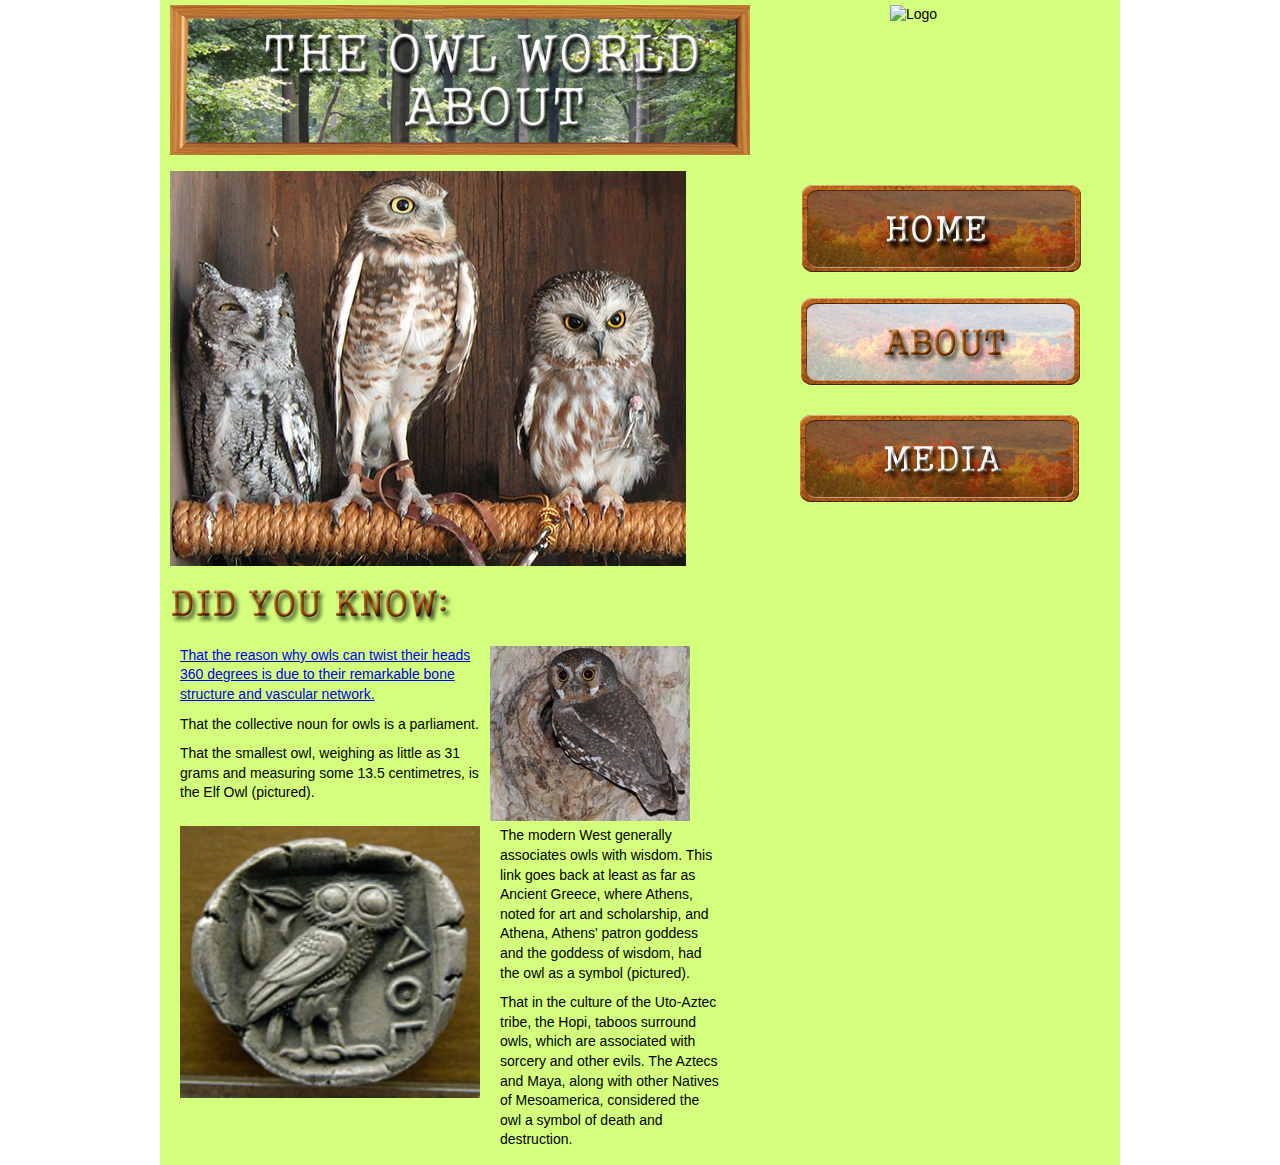
==== about.html @ 022aae03 "Moved back to root folder" ====
<!DOCTYPE html>
<html lang="en">
	<head>
    	<meta charset="utf-8">
    	<meta name="description" content="Your description goes here">
    	<meta name="keywords" content="one, two, three">
	
		<title>The Owl World | About</title>
		
		<!-- external CSS link -->
		<link rel="stylesheet" href="css/reset.css">
		<link rel="stylesheet" href="css/960_12_col.css">
		<link rel="stylesheet" href="css/style.css">
		
		<script src="js/jquery-1.9.0.min.js"></script>
	</head>

	<body>
		<!-- Page banner and logo -->
		<div id="container" class="container_12">
			<header class="clearfix">
				<h1 class="box grid_2 push_9">
					<img src="images/logo.png" alt="Logo">
				</h1>
				<div class="box2 grid_10 pull_2">
					<img src="images/about-banner.png" alt="Banner">
				</div>
			</header> 
			<div id="content" class="clearfix">
				<section id="main" class="box grid_8">

		<img src="images/Owls.jpg" alt="About Page Image">
		<h2><img src="images/About Heading.png" alt="About Heading"></h2>

		<img src="images/Elf Owl.jpg" alt="Owl">

<!-- Unordered list -->
<ul class="grid_4">					
	<li><a href="http://io9.com/5980528/how-do-owls-twist-their-heads-all-the-way-around-without-dying-at-last-we-know">That the reason why owls can twist their heads 360 degrees is due to their remarkable bone structure and vascular network.</a></li>
	<li>That the collective noun for owls is a parliament.</li>
	<li>That the smallest owl, weighing as little as 31 grams and measuring some 13.5 centimetres, is the Elf Owl (pictured).</li>
</ul>


<img src="images/Owl Coin.jpg" class="grid_4" alt="Owl Coin">
<!-- Unordered list -->
<ul class="grid_3">
	<li>The modern West generally associates owls with wisdom. This link goes back at least as far as Ancient Greece, where Athens, noted for art and scholarship, and Athena, Athens' patron goddess and the goddess of wisdom, had the owl as a symbol (pictured).</li>
	<li>That in the culture of the Uto-Aztec tribe, the Hopi, taboos surround owls, which are associated with sorcery and other evils. The Aztecs and Maya, along with other Natives of Mesoamerica, considered the owl a symbol of death and destruction. </li>
</ul>

				</section>
				<aside id="sidebar" class="box2 grid_4 alpha">
<!-- Sidebar menu code -->
<ul id="pagelinks">
	<li class="home">
		<a href="index.html">HOME</a>
	</li>
	<li class="about active">
		<a href="about.html">ABOUT</a>
	</li>
	<li class="media">
		<a href="media_menu.html">MEDIA</a>
	</li>
</ul>


				</aside>
				

			
			</div>

		</div><!-- #container --> 
	</body>
</html>
---- css/960_12_col.css ----
/*
  960 Grid System ~ Core CSS.
  Learn more ~ http://960.gs/

  Licensed under GPL and MIT.
*/

/*
  Forces backgrounds to span full width,
  even if there is horizontal scrolling.
  Increase this if your layout is wider.

  Note: IE6 works fine without this fix.
*/

body {
  min-width: 960px;
}

/* `Container
----------------------------------------------------------------------------------------------------*/

.container_12 {
  margin-left: auto;
  margin-right: auto;
  width: 960px;
}

/* `Grid >> Global
----------------------------------------------------------------------------------------------------*/

.grid_1,
.grid_2,
.grid_3,
.grid_4,
.grid_5,
.grid_6,
.grid_7,
.grid_8,
.grid_9,
.grid_10,
.grid_11,
 
.grid_12 {
  display: inline;
  float: left;
  margin-left: 10px;
  margin-right: 10px;
}

.push_1, .pull_1,
.push_2, .pull_2,
.push_3, .pull_3,
.push_4, .pull_4,
.push_5, .pull_5,
.push_6, .pull_6,
.push_7, .pull_7,
.push_8, .pull_8,
.push_9, .pull_9,
.push_10, .pull_10,
.push_11, .pull_11 {
  position: relative;
}

/* `Grid >> Children (Alpha ~ First, Omega ~ Last)
----------------------------------------------------------------------------------------------------*/

.alpha {
  margin-left: 0;
}

.omega {
  margin-right: 0;
}

/* `Grid >> 12 Columns
----------------------------------------------------------------------------------------------------*/

.container_12 .grid_1 {
  width: 60px;
}

.container_12 .grid_2 {
  width: 140px;
}

.container_12 .grid_3 {
  width: 220px;
}

.container_12 .grid_4 {
  width: 300px;
}

.container_12 .grid_5 {
  width: 380px;
}

.container_12 .grid_6 {
  width: 460px;
}

.container_12 .grid_7 {
  width: 540px;
}

.container_12 .grid_8 {
  width: 620px;
}

.container_12 .grid_9 {
  width: 700px;
}

.container_12 .grid_10 {
  width: 780px;
}

.container_12 .grid_11 {
  width: 860px;
}

.container_12 .grid_12 {
  width: 940px;
}

/* `Prefix Extra Space >> 12 Columns
----------------------------------------------------------------------------------------------------*/

.container_12 .prefix_1 {
  padding-left: 80px;
}

.container_12 .prefix_2 {
  padding-left: 160px;
}

.container_12 .prefix_3 {
  padding-left: 240px;
}

.container_12 .prefix_4 {
  padding-left: 320px;
}

.container_12 .prefix_5 {
  padding-left: 400px;
}

.container_12 .prefix_6 {
  padding-left: 480px;
}

.container_12 .prefix_7 {
  padding-left: 560px;
}

.container_12 .prefix_8 {
  padding-left: 640px;
}

.container_12 .prefix_9 {
  padding-left: 720px;
}

.container_12 .prefix_10 {
  padding-left: 800px;
}

.container_12 .prefix_11 {
  padding-left: 880px;
}

/* `Suffix Extra Space >> 12 Columns
----------------------------------------------------------------------------------------------------*/

.container_12 .suffix_1 {
  padding-right: 80px;
}

.container_12 .suffix_2 {
  padding-right: 160px;
}

.container_12 .suffix_3 {
  padding-right: 240px;
}

.container_12 .suffix_4 {
  padding-right: 320px;
}

.container_12 .suffix_5 {
  padding-right: 400px;
}

.container_12 .suffix_6 {
  padding-right: 480px;
}

.container_12 .suffix_7 {
  padding-right: 560px;
}

.container_12 .suffix_8 {
  padding-right: 640px;
}

.container_12 .suffix_9 {
  padding-right: 720px;
}

.container_12 .suffix_10 {
  padding-right: 800px;
}

.container_12 .suffix_11 {
  padding-right: 880px;
}

/* `Push Space >> 12 Columns
----------------------------------------------------------------------------------------------------*/

.container_12 .push_1 {
  left: 80px;
}

.container_12 .push_2 {
  left: 160px;
}

.container_12 .push_3 {
  left: 240px;
}

.container_12 .push_4 {
  left: 320px;
}

.container_12 .push_5 {
  left: 400px;
}

.container_12 .push_6 {
  left: 480px;
}

.container_12 .push_7 {
  left: 560px;
}

.container_12 .push_8 {
  left: 640px;
}

.container_12 .push_9 {
  left: 720px;
}

.container_12 .push_10 {
  left: 800px;
}

.container_12 .push_11 {
  left: 880px;
}

/* `Pull Space >> 12 Columns
----------------------------------------------------------------------------------------------------*/

.container_12 .pull_1 {
  left: -80px;
}

.container_12 .pull_2 {
  left: -160px;
}

.container_12 .pull_3 {
  left: -240px;
}

.container_12 .pull_4 {
  left: -320px;
}

.container_12 .pull_5 {
  left: -400px;
}

.container_12 .pull_6 {
  left: -480px;
}

.container_12 .pull_7 {
  left: -560px;
}

.container_12 .pull_8 {
  left: -640px;
}

.container_12 .pull_9 {
  left: -720px;
}

.container_12 .pull_10 {
  left: -800px;
}

.container_12 .pull_11 {
  left: -880px;
}

/* `Clear Floated Elements
----------------------------------------------------------------------------------------------------*/

/* http://sonspring.com/journal/clearing-floats */

.clear {
  clear: both;
  display: block;
  overflow: hidden;
  visibility: hidden;
  width: 0;
  height: 0;
}

/* http://www.yuiblog.com/blog/2010/09/27/clearfix-reloaded-overflowhidden-demystified */

.clearfix:before,
.clearfix:after,
.container_12:before,
.container_12:after {
  content: '.';
  display: block;
  overflow: hidden;
  visibility: hidden;
  font-size: 0;
  line-height: 0;
  width: 0;
  height: 0;
}

.clearfix:after,
.container_12:after {
  clear: both;
}

/*
  The following zoom:1 rule is specifically for IE6 + IE7.
  Move to separate stylesheet if invalid CSS is a problem.
*/

.clearfix,
.container_12 {
  zoom: 1;
}
---- css/style.css ----
/******************************************
/* SETUP                   
/*******************************************/

/* Box Model Hack */
* {
     -moz-box-sizing: border-box; /* Firexfox */
     -webkit-box-sizing: border-box; /* Safari/Chrome/iOS/Android */
     box-sizing: border-box; /* IE */
}

/* Clear fix hack */
.clearfix:after {
     content: ".";
     display: block;
     clear: both;
     visibility: hidden;
     line-height: 0;
     height: 0;
}

.clear {
	clear: both;
}

.alignright {
	float: right; 
	padding: 0 0 10px 10px; /* note the padding around a right floated image */
}

.alignleft {
	float: left; 
	padding: 0 10px 10px 0; /* note the padding around a left floated image */
}

/******************************************
/* BASE STYLES                   
/*******************************************/

body {
     background-image:url(../images/Forest-1D.jpg);
     color: #000;
     font-size: 14px;
     line-height: 1.4;
     font-family: Helvetica, Arial, sans-serif;
}


/******************************************
/* LAYOUT                   
/*******************************************/

/* Center the container */
#container {
	width: 960px;
	margin: auto;
}



/******************************************
/* ADDITIONAL STYLES                   
/*******************************************/

#container {
     background: #D4FF7D;
}

.box {
     padding: 5px 0;
}

.box2 {
     padding: 5px 0;
}


p {
     padding-top: 15px;
     width: 90%;
}

li {
     padding-bottom: 10px;
}

h2 {
     padding-top: 15px;
     padding-bottom: 15px;
}

#sidebar li a {
     display:block;
     height:105px;
     background-image:url(../images/menubars.png);
     background-repeat: no-repeat;
     text-indent: -9999px;
}


#pagelinks .home a{
     width:283px;
     background-position: -15px 0;
}
#pagelinks .home:hover a{
     background-position: -15px -102px;
}
#pagelinks .home.active a{
     background-position: -15px -210px;
}

#pagelinks .about a{
     width:283px;
     background-position: -317px 0;
}

#pagelinks .about:hover a{
     background-position: -318px -102px;
}

#pagelinks .about.active a{
          background-position: -317px -204px;
}

#pagelinks .media a{
     width:283px;
     background-position: -620px 0;
}
#pagelinks .media:hover a{
          background-position: -621px -102px;
}
#pagelinks .media.active a{
          background-position: -620px -210px;
}
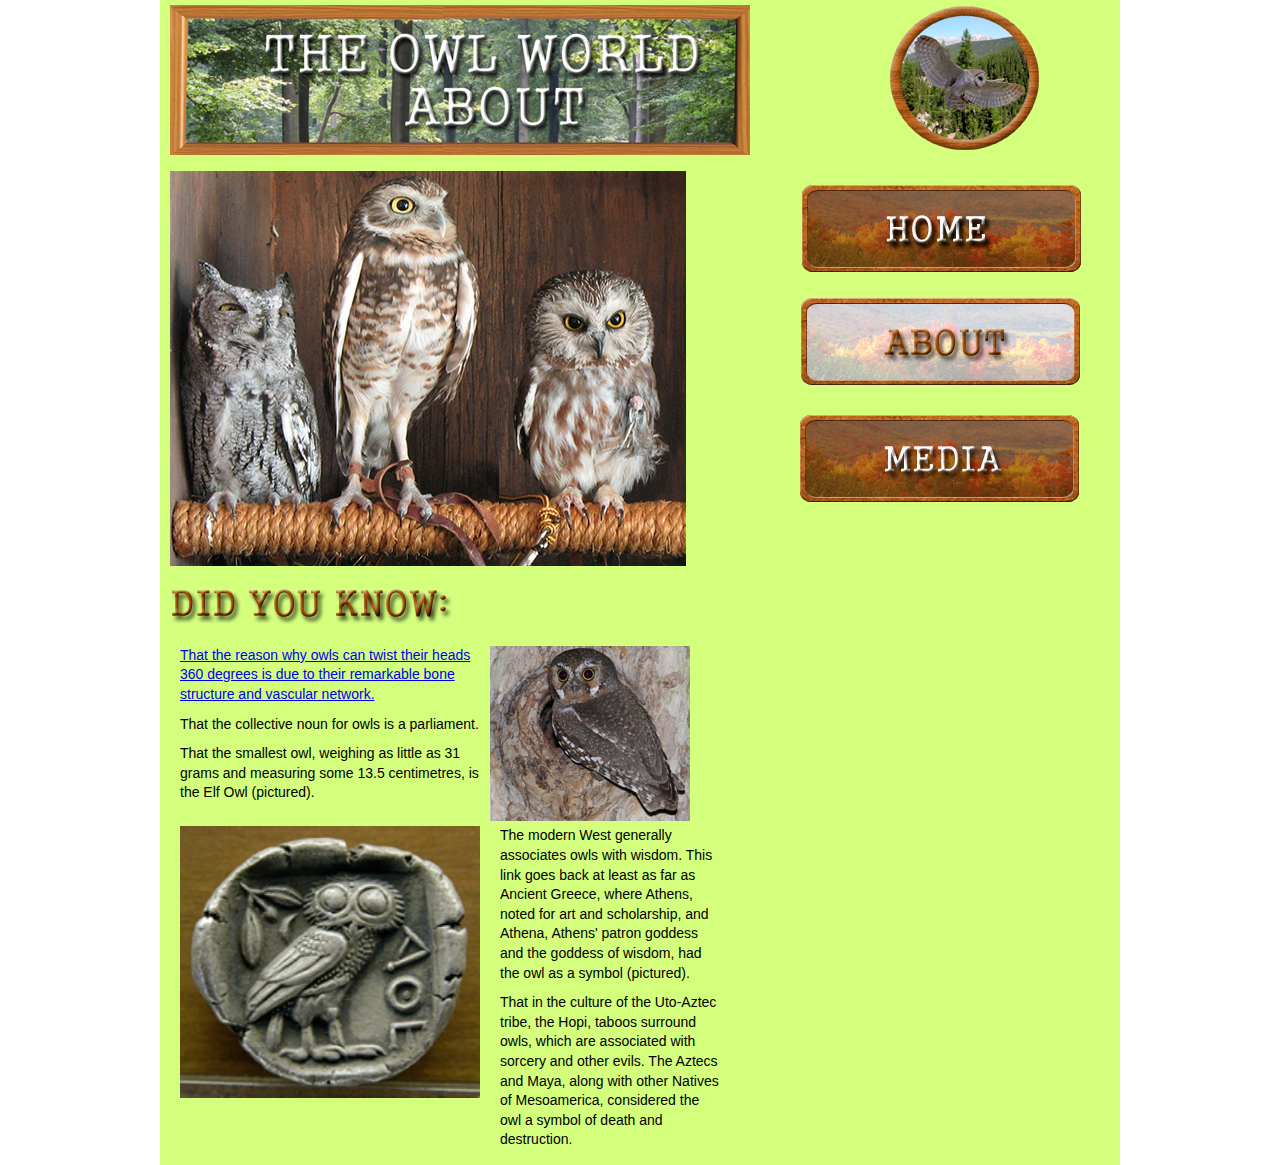
==== commit 67178ed7: "Revisions" ====
--- a/about.html
+++ b/about.html
@@ -20,7 +20,7 @@
 		<div id="container" class="container_12">
 			<header class="clearfix">
 				<h1 class="box grid_2 push_9">
-					<img src="images/logo.png" alt="Logo">
+					<img src="images/Logo.png" alt="Logo">
 				</h1>
 				<div class="box2 grid_10 pull_2">
 					<img src="images/about-banner.png" alt="Banner">
--- a/css/style.css
+++ b/css/style.css
@@ -38,7 +38,7 @@
 /*******************************************/
 
 body {
-     background-image:url(../images/Forest-1D.jpg);
+     background-image:url(../images/Forest-1D.JPG);
      color: #000;
      font-size: 14px;
      line-height: 1.4;
